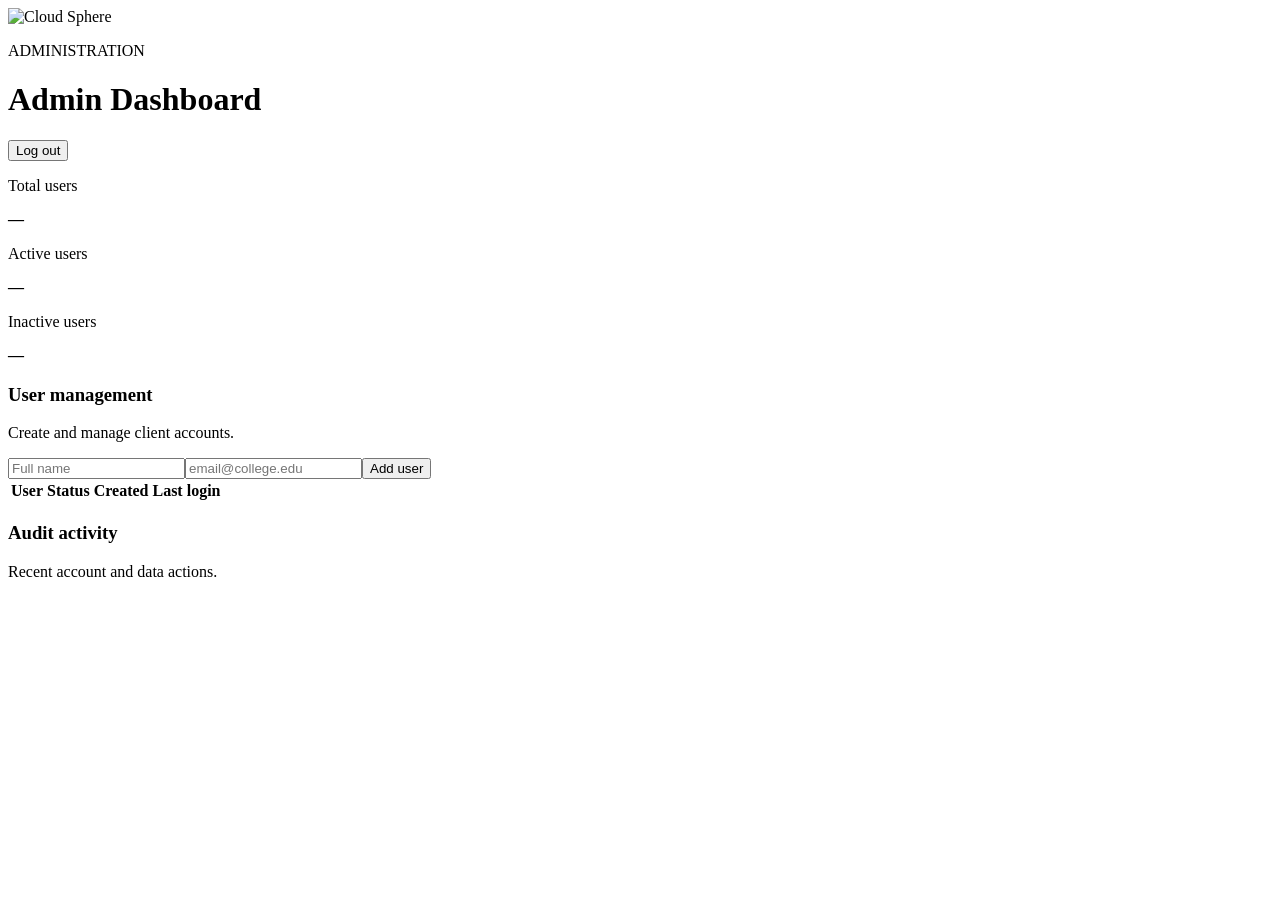
==== app/templates/admin.html @ c083ca4e "Implement authenticated Cloud Sphere architecture" ====
<!DOCTYPE html><html lang="en"><head><meta charset="UTF-8"><meta name="viewport" content="width=device-width,initial-scale=1.0"><title>Cloud Sphere | Admin</title><link rel="stylesheet" href="/static/style.css"><link rel="stylesheet" href="/static/admin.css"></head><body><main class="admin-shell"><header class="admin-header"><img src="/static/cloud-sphere-logo.png" alt="Cloud Sphere"><div><p class="eyebrow">ADMINISTRATION</p><h1>Admin Dashboard</h1></div><button id="logout" class="secondary-button">Log out</button></header><section class="stats-grid"><article class="stat-card"><div><p>Total users</p><strong id="total">—</strong></div></article><article class="stat-card"><div><p>Active users</p><strong id="active">—</strong></div></article><article class="stat-card"><div><p>Inactive users</p><strong id="inactive">—</strong></div></article></section><section class="admin-grid"><article class="panel"><div class="panel-heading"><div><h3>User management</h3><p>Create and manage client accounts.</p></div></div><form id="addUser" class="add-user"><input name="full_name" required minlength="2" placeholder="Full name"><input name="email" type="email" required placeholder="email@college.edu"><button class="primary-button">Add user</button></form><p id="userError" class="form-error" hidden></p><div class="table-wrap"><table><thead><tr><th>User</th><th>Status</th><th>Created</th><th>Last login</th><th></th></tr></thead><tbody id="users"></tbody></table></div></article><article class="panel"><div class="panel-heading"><div><h3>Audit activity</h3><p>Recent account and data actions.</p></div></div><div id="logs" class="log-list"></div></article></section></main><script src="/static/admin.js"></script></body></html>
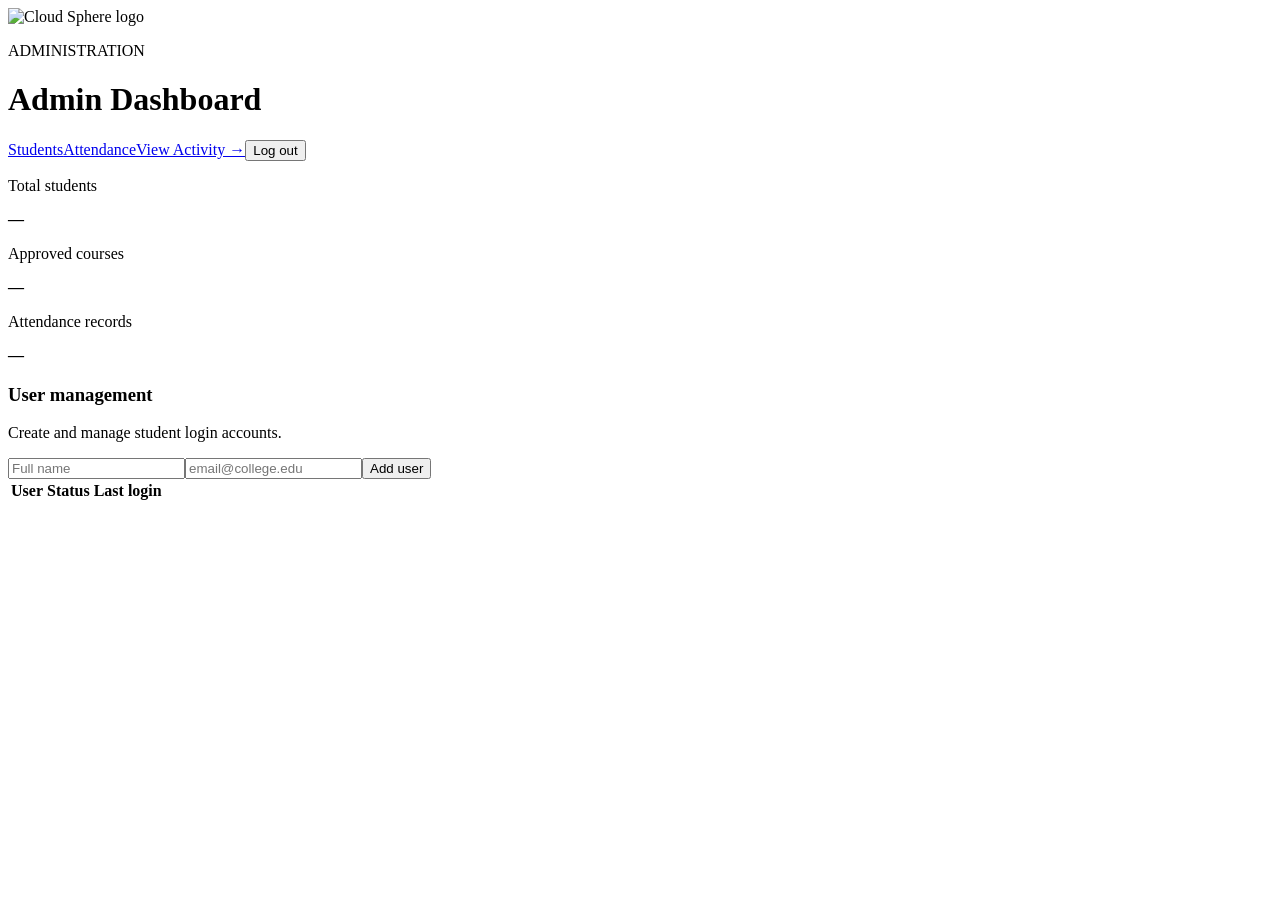
==== commit 7f7ffa4e: "Release Cloud Sphere v0.0.3" ====
--- a/app/templates/admin.html
+++ b/app/templates/admin.html
@@ -1 +1 @@
-<!DOCTYPE html><html lang="en"><head><meta charset="UTF-8"><meta name="viewport" content="width=device-width,initial-scale=1.0"><title>Cloud Sphere | Admin</title><link rel="stylesheet" href="/static/style.css"><link rel="stylesheet" href="/static/admin.css"></head><body><main class="admin-shell"><header class="admin-header"><img src="/static/cloud-sphere-logo.png" alt="Cloud Sphere"><div><p class="eyebrow">ADMINISTRATION</p><h1>Admin Dashboard</h1></div><button id="logout" class="secondary-button">Log out</button></header><section class="stats-grid"><article class="stat-card"><div><p>Total users</p><strong id="total">—</strong></div></article><article class="stat-card"><div><p>Active users</p><strong id="active">—</strong></div></article><article class="stat-card"><div><p>Inactive users</p><strong id="inactive">—</strong></div></article></section><section class="admin-grid"><article class="panel"><div class="panel-heading"><div><h3>User management</h3><p>Create and manage client accounts.</p></div></div><form id="addUser" class="add-user"><input name="full_name" required minlength="2" placeholder="Full name"><input name="email" type="email" required placeholder="email@college.edu"><button class="primary-button">Add user</button></form><p id="userError" class="form-error" hidden></p><div class="table-wrap"><table><thead><tr><th>User</th><th>Status</th><th>Created</th><th>Last login</th><th></th></tr></thead><tbody id="users"></tbody></table></div></article><article class="panel"><div class="panel-heading"><div><h3>Audit activity</h3><p>Recent account and data actions.</p></div></div><div id="logs" class="log-list"></div></article></section></main><script src="/static/admin.js"></script></body></html>
+<!DOCTYPE html><html lang="en"><head><meta charset="UTF-8"><meta name="viewport" content="width=device-width,initial-scale=1"><title>Cloud Sphere | Admin</title><link rel="stylesheet" href="/static/style.css"><link rel="stylesheet" href="/static/admin.css"></head><body><main class="admin-shell"><header class="admin-header"><img class="admin-logo" src="/static/cloud-sphere-logo.png" alt="Cloud Sphere logo"><div><p class="eyebrow">ADMINISTRATION</p><h1>Admin Dashboard</h1></div><div class="admin-header-actions"><a href="/admin/students" class="secondary-button">Students</a><a href="/admin/attendance" class="secondary-button">Attendance</a><a href="/admin/activity" class="secondary-button">View Activity →</a><button id="logout" class="secondary-button">Log out</button></div></header><section class="stats-grid"><article class="stat-card"><div><p>Total students</p><strong id="students">—</strong></div></article><article class="stat-card"><div><p>Approved courses</p><strong id="courses">—</strong></div></article><article class="stat-card"><div><p>Attendance records</p><strong id="records">—</strong></div></article></section><section class="panel"><div class="panel-heading"><div><h3>User management</h3><p>Create and manage student login accounts.</p></div></div><form id="addUser" class="add-user"><input name="full_name" required placeholder="Full name"><input name="email" type="email" required placeholder="email@college.edu"><button class="primary-button">Add user</button></form><p id="userError" class="form-error" hidden></p><div class="table-wrap"><table><thead><tr><th>User</th><th>Status</th><th>Last login</th></tr></thead><tbody id="users"></tbody></table></div></section></main><script src="/static/admin.js"></script></body></html>
